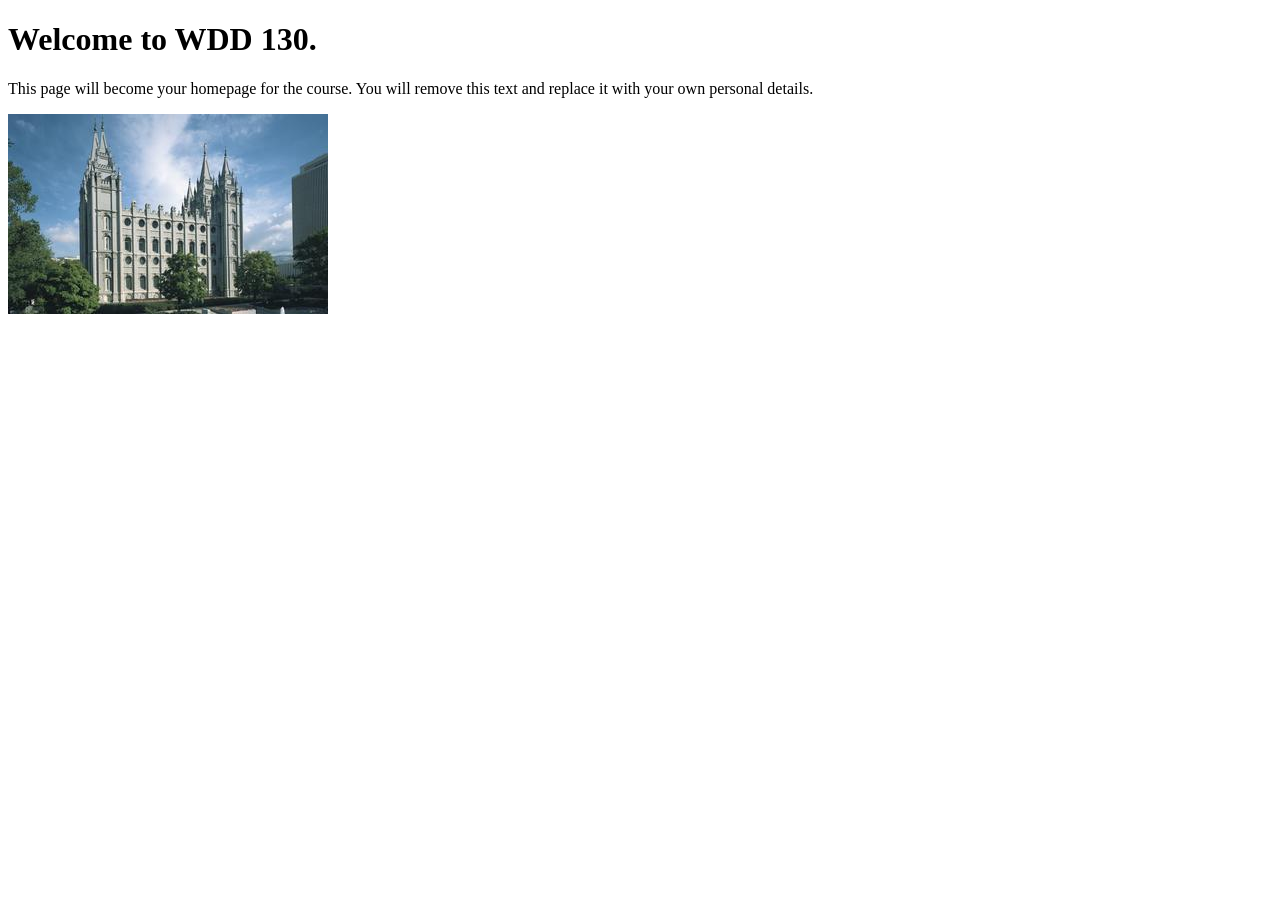
==== index.html @ 644f5e00 "Initial commit" ====
<!DOCTYPE html>
<html lang="en">
<head>
    <meta charset="UTF-8">
    <meta name="viewport" content="width=device-width, initial-scale=1.0">
    <title>WDD 130 | Personal Homepage</title>
</head>
<body>
    <h1>Welcome to WDD 130.</h1>
    <p>This page will become your homepage for the course. You will remove this text and replace it with your own personal details.</p>

    <img src="images/salt-lake-temple.jpg" alt="The Salt Lake Temple.">
</body>
</html>
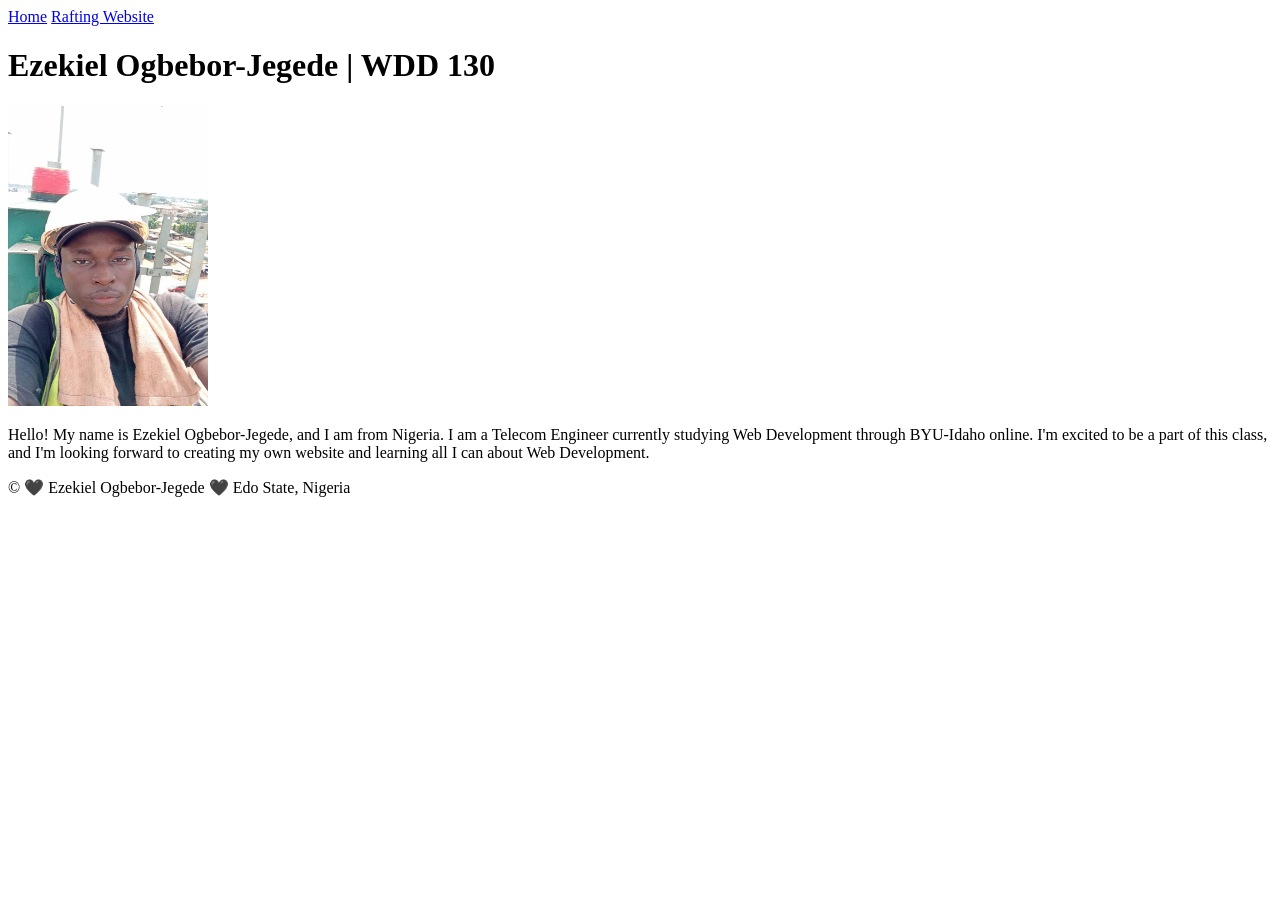
==== commit 4a31182b: "First Week Assignment" ====
--- a/index.html
+++ b/index.html
@@ -1,14 +1,31 @@
 <!DOCTYPE html>
-<html lang="en">
+<html lang="en-US">
+
 <head>
     <meta charset="UTF-8">
     <meta name="viewport" content="width=device-width, initial-scale=1.0">
-    <title>WDD 130 | Personal Homepage</title>
+    <title>Ezekiel Ogbebor-Jegede | WDD 130</title>
 </head>
+
 <body>
-    <h1>Welcome to WDD 130.</h1>
-    <p>This page will become your homepage for the course. You will remove this text and replace it with your own personal details.</p>
+    <header>
+        <nav>
+            <a href="#">Home</a>
+            <a href="wwr/">Rafting Website</a>
+        </nav>
+    </header>
+    <main>
+        <h1>Ezekiel Ogbebor-Jegede | WDD 130</h1>
+        <img src="images/profile.webp" alt="Hello, my name is Ezekiel Ogbebor-Jegede" width="200"
+          height="300">
+        <p> Hello! My name is Ezekiel Ogbebor-Jegede, and I am from Nigeria. I am a Telecom Engineer
+            currently studying Web Development through BYU-Idaho online. I'm excited to be a part of
+            this class, and I'm looking forward to creating my own website and learning all I can
+            about Web Development. </p>
+    </main>
+    <footer>
+        <p>&copy; 🖤 Ezekiel Ogbebor-Jegede 🖤 Edo State, Nigeria </p>
+    </footer>
+</body>
 
-    <img src="images/salt-lake-temple.jpg" alt="The Salt Lake Temple.">
-</body>
 </html>
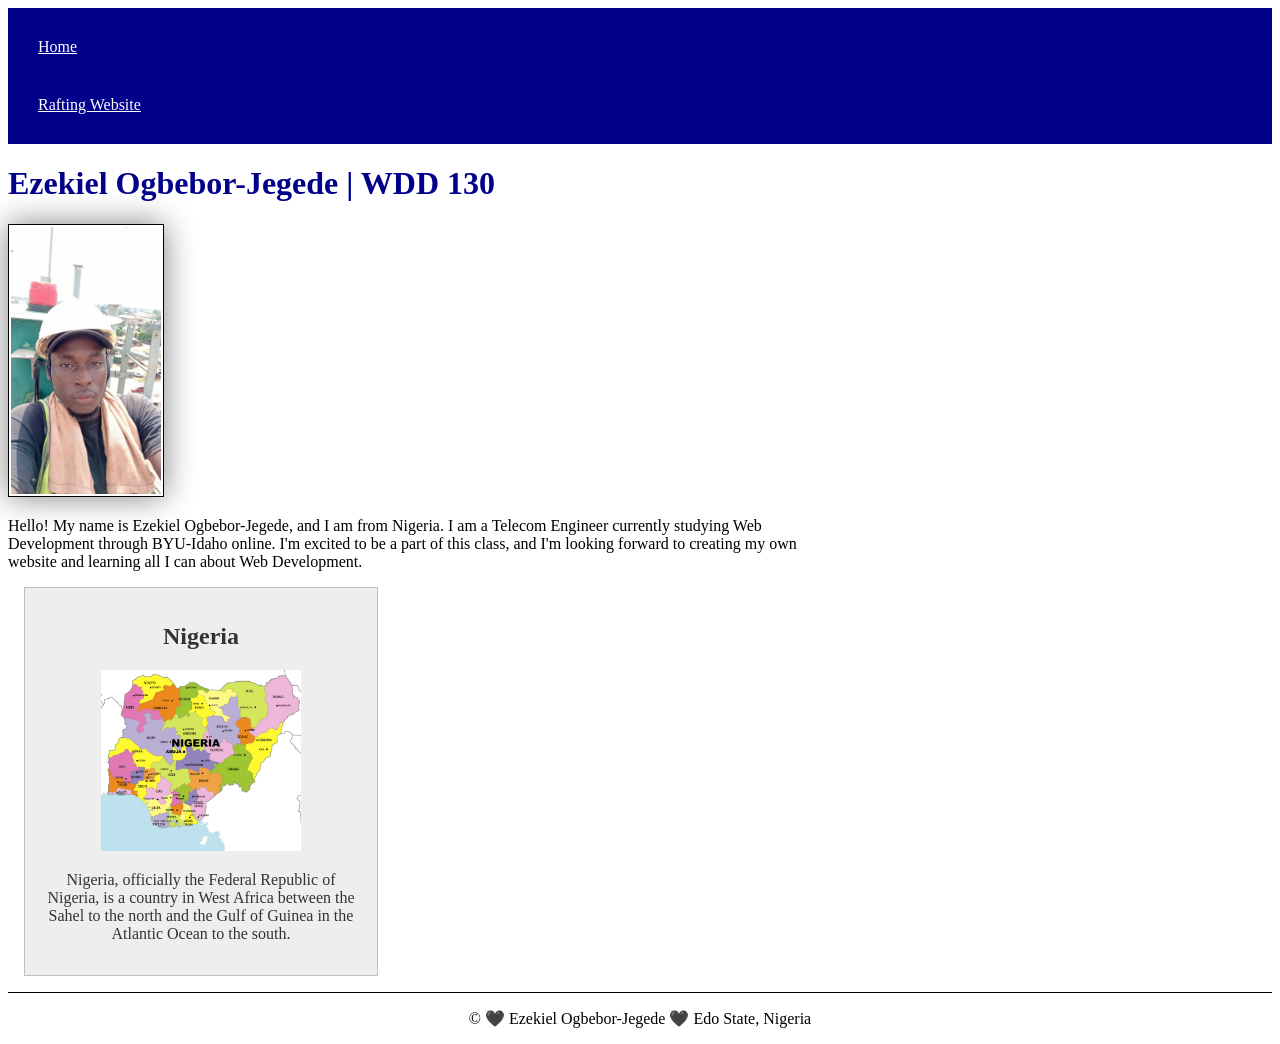
==== commit d423a377: "WK 2 Assignment" ====
--- a/index.html
+++ b/index.html
@@ -5,6 +5,9 @@
     <meta charset="UTF-8">
     <meta name="viewport" content="width=device-width, initial-scale=1.0">
     <title>Ezekiel Ogbebor-Jegede | WDD 130</title>
+    <meta name="description" content="Ezekiel Ogbebor-Jegede, WDD 130, My personal Website.">
+    <meta name="author" content="Ezekiel Ogbebor-Jegede">
+    <link rel="stylesheet" href="styles/styles.css">
 </head>
 
 <body>
@@ -23,6 +26,12 @@
             this class, and I'm looking forward to creating my own website and learning all I can
             about Web Development. </p>
     </main>
+    <aside>
+        <h2>Nigeria </h2>
+        <img src="images/map-of-nigeria.webp" alt="Map of Nigeria with every State.">
+        <p>Nigeria, officially the Federal Republic of Nigeria, is a country in West Africa between
+            the Sahel to the north and the Gulf of Guinea in the Atlantic Ocean to the south.</p>
+    </aside>
     <footer>
         <p>&copy; 🖤 Ezekiel Ogbebor-Jegede 🖤 Edo State, Nigeria </p>
     </footer>
--- a/styles/styles.css
+++ b/styles/styles.css
@@ -0,0 +1,51 @@
+nav {
+    background-color: darkblue;
+    padding: 10px;
+}
+
+nav a {
+    color: white;
+    display: block;
+    padding: 20px;
+}
+
+main {
+    max-width: 840px;
+}
+
+h1 {
+    color: darkblue;
+}
+
+main img {
+    width: 150px;
+    height: auto;
+    border: 1px solid black;
+    padding: 2px;
+    box-shadow: 0 0 30px gray;
+}
+
+p {
+    padding: 0;
+}
+
+aside {
+    width: 20rem;
+    margin: 1rem;
+    border: 1px solid rgb(0 0 0 / 20%);
+    padding: 1rem;
+    background-color: #eee;
+    color: #333;
+    text-align: center;
+}
+
+aside img {
+    width: 200px;
+    height: auto;
+}
+
+footer {
+    margin-top: 15px;
+    border-top: 1px solid #000;
+    text-align: center;
+}
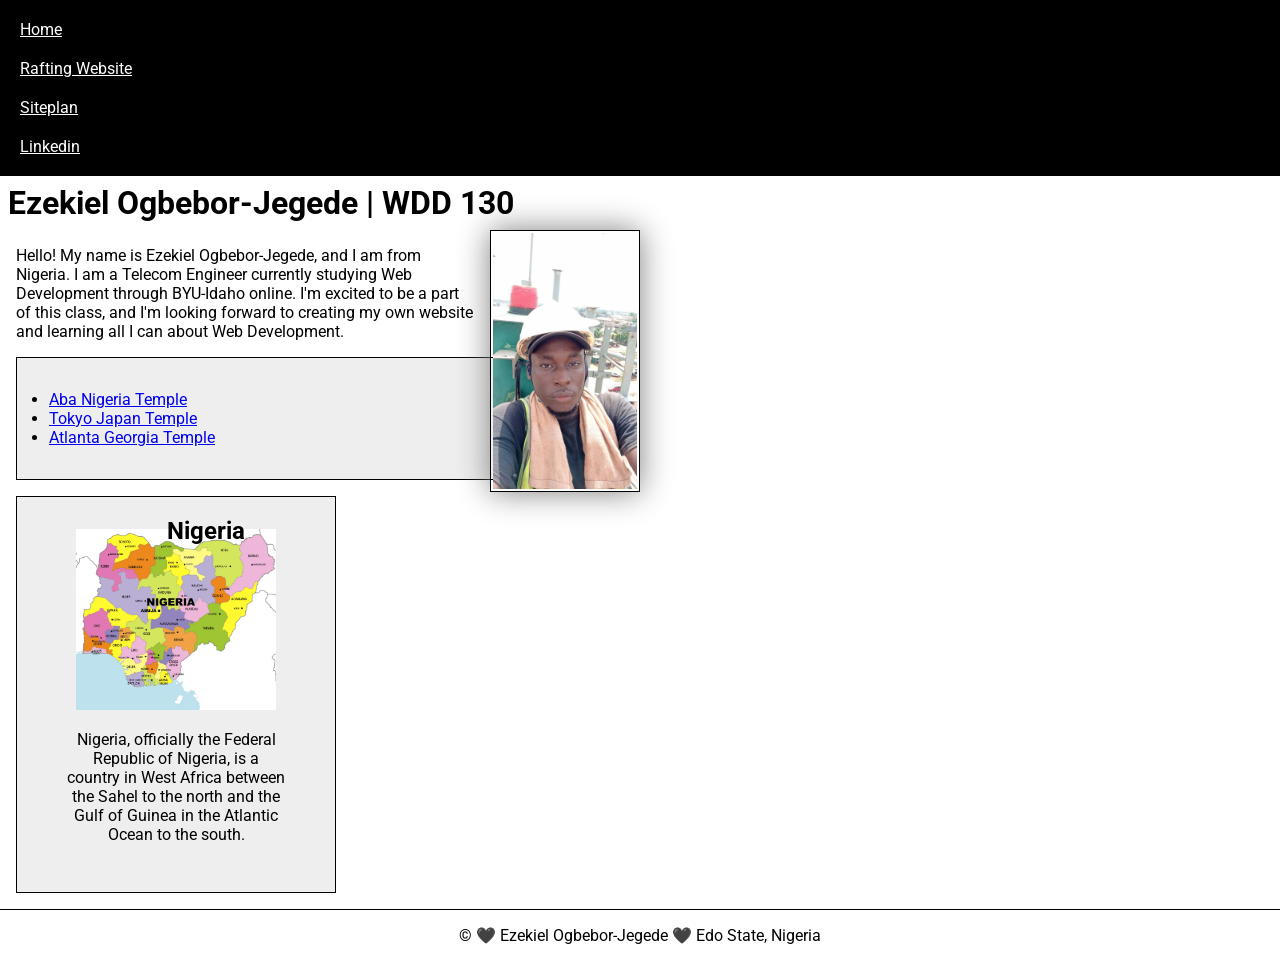
==== commit d91e0fa8: "WK03 Page Ehancement" ====
--- a/index.html
+++ b/index.html
@@ -1,3 +1,4 @@
+<!-- 27 July 2026 -->
 <!DOCTYPE html>
 <html lang="en-US">
 
@@ -8,6 +9,11 @@
     <meta name="description" content="Ezekiel Ogbebor-Jegede, WDD 130, My personal Website.">
     <meta name="author" content="Ezekiel Ogbebor-Jegede">
     <link rel="stylesheet" href="styles/styles.css">
+    <link rel="preconnect" href="https://fonts.googleapis.com">
+    <link rel="preconnect" href="https://fonts.gstatic.com" crossorigin>
+    <link
+      href="https://fonts.googleapis.com/css2?family=Roboto:ital,wght@0,100..900;1,100..900&display=swap"
+      rel="stylesheet">
 </head>
 
 <body>
@@ -15,6 +21,8 @@
         <nav>
             <a href="#">Home</a>
             <a href="wwr/">Rafting Website</a>
+            <a href="wwr/site-plan-rafting.html">Siteplan</a>
+            <a href="https://www.linkedin.com/in/ezekiel-ogbebor-jegede-92803821a">Linkedin</a>
         </nav>
     </header>
     <main>
@@ -25,8 +33,16 @@
             currently studying Web Development through BYU-Idaho online. I'm excited to be a part of
             this class, and I'm looking forward to creating my own website and learning all I can
             about Web Development. </p>
+        <ul class="box indent">
+            <li><a href="https://www.churchofjesuschrist.org/temples/details/aba-nigeria-temple?lang=eng"
+                  target="*_blank*">Aba Nigeria Temple</a></li>
+            <li><a href="https://www.churchofjesuschrist.org/temples/details/tokyo-japan-temple?lang=eng"
+                  target="*_blank*"> Tokyo Japan Temple</a></li>
+            <li><a href="https://www.churchofjesuschrist.org/temples/details/atlanta-georgia-temple?lang=eng"
+                  target="*_blank*"> Atlanta Georgia Temple</a></li>
+        </ul>
     </main>
-    <aside>
+    <aside class="box">
         <h2>Nigeria </h2>
         <img src="images/map-of-nigeria.webp" alt="Map of Nigeria with every State.">
         <p>Nigeria, officially the Federal Republic of Nigeria, is a country in West Africa between
--- a/styles/styles.css
+++ b/styles/styles.css
@@ -1,42 +1,61 @@
+:root {
+    --border: 1px solid black;
+}
+
+* {
+    margin: 0;
+    padding: 0;
+    box-sizing: border-box;
+}
+
+body {
+    font-size: 16px;
+    font-family: Roboto, Arial, sans-serif;
+}
+
 nav {
-    background-color: darkblue;
+    background-color: black;
     padding: 10px;
 }
 
 nav a {
     color: white;
     display: block;
-    padding: 20px;
+    padding: 10px;
 }
 
 main {
-    max-width: 840px;
+    max-width: 640px;
 }
 
 h1 {
-    color: darkblue;
+    color: black;
+    padding: .5rem;
 }
 
 main img {
     width: 150px;
     height: auto;
-    border: 1px solid black;
+    border: var(--border);
     padding: 2px;
     box-shadow: 0 0 30px gray;
+    float: right;
+    margin: 0 0 1rem 1rem;
 }
 
 p {
-    padding: 0;
+    margin: 1rem;
 }
 
 aside {
     width: 20rem;
     margin: 1rem;
-    border: 1px solid rgb(0 0 0 / 20%);
+    border: var(--border);
     padding: 1rem;
     background-color: #eee;
     color: #333;
     text-align: center;
+    position: relative;
 }
 
 aside img {
@@ -44,8 +63,28 @@
     height: auto;
 }
 
+aside h2 {
+    position: absolute;
+    top: 20px;
+    left: 150px;
+}
+
 footer {
-    margin-top: 15px;
-    border-top: 1px solid #000;
+    margin-top: 1em;
+    border-top: var(--border);
     text-align: center;
+}
+
+/* Class Selector */
+.box {
+    margin: 1rem;
+    border: var(--border);
+    padding: 2rem;
+    background-color: #eee;
+    color: #000;
+
+}
+
+.indent {
+    padding-left: 2rem;
 }
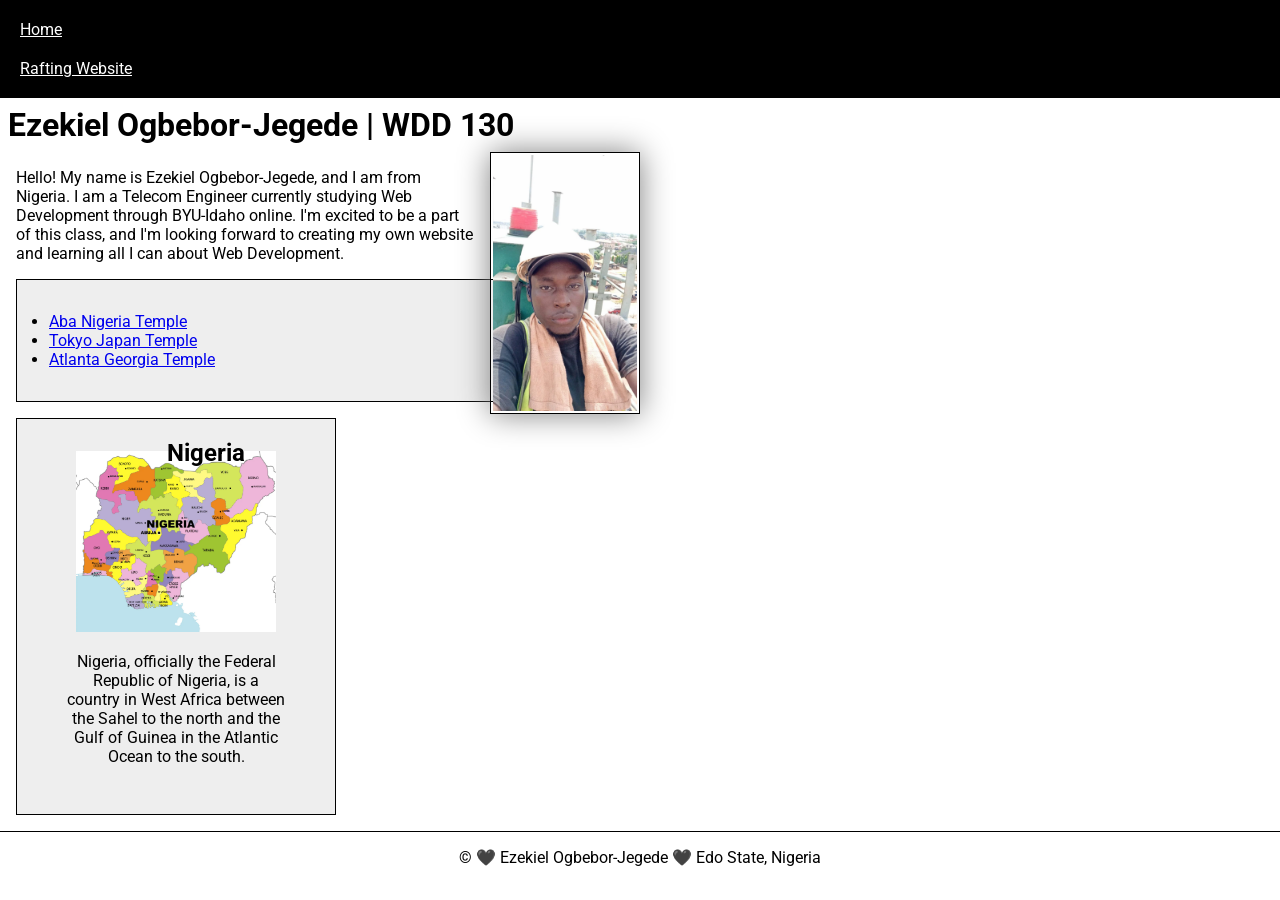
==== commit 68bf8d55: "made an adjustment" ====
--- a/index.html
+++ b/index.html
@@ -21,8 +21,6 @@
         <nav>
             <a href="#">Home</a>
             <a href="wwr/">Rafting Website</a>
-            <a href="wwr/site-plan-rafting.html">Siteplan</a>
-            <a href="https://www.linkedin.com/in/ezekiel-ogbebor-jegede-92803821a">Linkedin</a>
         </nav>
     </header>
     <main>
--- a/styles/styles.css
+++ b/styles/styles.css
@@ -45,6 +45,7 @@
 
 p {
     margin: 1rem;
+    padding: 0;
 }
 
 aside {
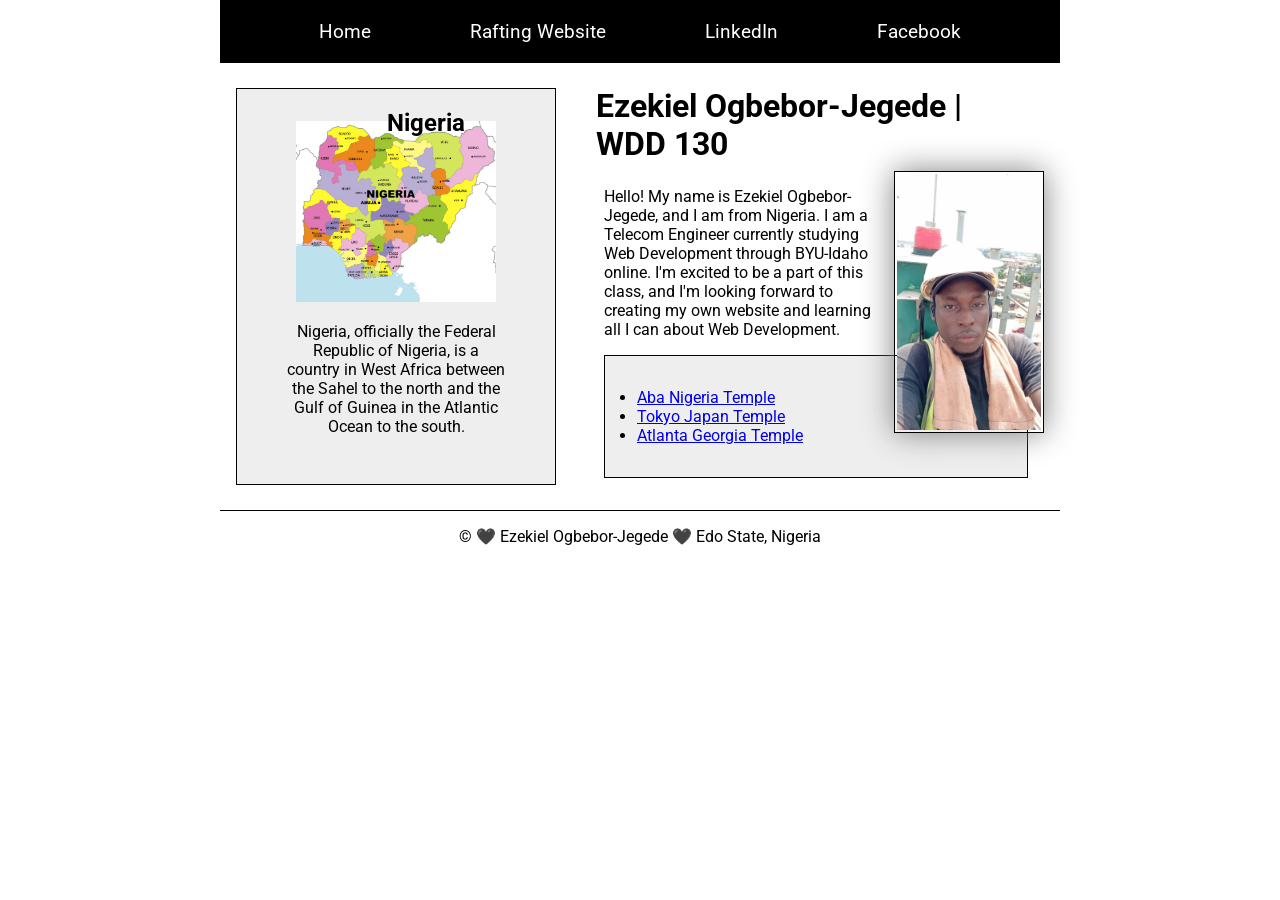
==== commit ffe9dd88: "Wk04 Code along" ====
--- a/index.html
+++ b/index.html
@@ -21,31 +21,40 @@
         <nav>
             <a href="#">Home</a>
             <a href="wwr/">Rafting Website</a>
+            <a href="https://linkedin.com">LinkedIn</a>
+            <a href="https://facebook.com">Facebook</a>
         </nav>
     </header>
-    <main>
-        <h1>Ezekiel Ogbebor-Jegede | WDD 130</h1>
-        <img src="images/profile.webp" alt="Hello, my name is Ezekiel Ogbebor-Jegede" width="200"
-          height="300">
-        <p> Hello! My name is Ezekiel Ogbebor-Jegede, and I am from Nigeria. I am a Telecom Engineer
-            currently studying Web Development through BYU-Idaho online. I'm excited to be a part of
-            this class, and I'm looking forward to creating my own website and learning all I can
-            about Web Development. </p>
-        <ul class="box indent">
-            <li><a href="https://www.churchofjesuschrist.org/temples/details/aba-nigeria-temple?lang=eng"
-                  target="*_blank*">Aba Nigeria Temple</a></li>
-            <li><a href="https://www.churchofjesuschrist.org/temples/details/tokyo-japan-temple?lang=eng"
-                  target="*_blank*"> Tokyo Japan Temple</a></li>
-            <li><a href="https://www.churchofjesuschrist.org/temples/details/atlanta-georgia-temple?lang=eng"
-                  target="*_blank*"> Atlanta Georgia Temple</a></li>
-        </ul>
-    </main>
-    <aside class="box">
-        <h2>Nigeria </h2>
-        <img src="images/map-of-nigeria.webp" alt="Map of Nigeria with every State.">
-        <p>Nigeria, officially the Federal Republic of Nigeria, is a country in West Africa between
-            the Sahel to the north and the Gulf of Guinea in the Atlantic Ocean to the south.</p>
-    </aside>
+    <div class="grid">
+        <main>
+            <h1>Ezekiel Ogbebor-Jegede | WDD 130</h1>
+            <img src="images/profile.webp" alt="Hello, my name is Ezekiel Ogbebor-Jegede"
+              width="200" height="300">
+            <p> Hello! My name is Ezekiel Ogbebor-Jegede, and I am from Nigeria. I am a Telecom
+                Engineer
+                currently studying Web Development through BYU-Idaho online. I'm excited to be a
+                part of
+                this class, and I'm looking forward to creating my own website and learning all I
+                can
+                about Web Development. </p>
+            <ul class="box indent">
+                <li><a href="https://www.churchofjesuschrist.org/temples/details/aba-nigeria-temple?lang=eng"
+                      target="*_blank*">Aba Nigeria Temple</a></li>
+                <li><a href="https://www.churchofjesuschrist.org/temples/details/tokyo-japan-temple?lang=eng"
+                      target="*_blank*"> Tokyo Japan Temple</a></li>
+                <li><a href="https://www.churchofjesuschrist.org/temples/details/atlanta-georgia-temple?lang=eng"
+                      target="*_blank*"> Atlanta Georgia Temple</a></li>
+            </ul>
+        </main>
+        <aside class="box">
+            <h2>Nigeria </h2>
+            <img src="images/map-of-nigeria.webp" alt="Map of Nigeria with every State.">
+            <p>Nigeria, officially the Federal Republic of Nigeria, is a country in West Africa
+                between
+                the Sahel to the north and the Gulf of Guinea in the Atlantic Ocean to the south.
+            </p>
+        </aside>
+    </div>
     <footer>
         <p>&copy; 🖤 Ezekiel Ogbebor-Jegede 🖤 Edo State, Nigeria </p>
     </footer>
--- a/styles/styles.css
+++ b/styles/styles.css
@@ -16,12 +16,19 @@
 nav {
     background-color: black;
     padding: 10px;
+    display: flex;
+    justify-content: space-evenly;
+    align-items: center;
 }
 
 nav a {
     color: white;
     display: block;
     padding: 10px;
+    text-decoration: none;
+    font-size: 1.2rem;
+    font-size: 700;
+    color: #fff;
 }
 
 main {
@@ -31,6 +38,7 @@
 h1 {
     color: black;
     padding: .5rem;
+    border-bottom: black;
 }
 
 main img {
@@ -88,4 +96,28 @@
 
 .indent {
     padding-left: 2rem;
+}
+
+header,
+.grid,
+footer {
+    max-width: 840px;
+    margin: 0 auto;
+}
+
+.grid {
+    display: grid;
+    align-items: center;
+}
+
+main {
+    grid-column: 2/3;
+    margin: 1rem;
+}
+
+aside {
+    width: 20rem;
+    position: relative;
+    grid-column: 1/2;
+    grid-row: 1/2;
 }
